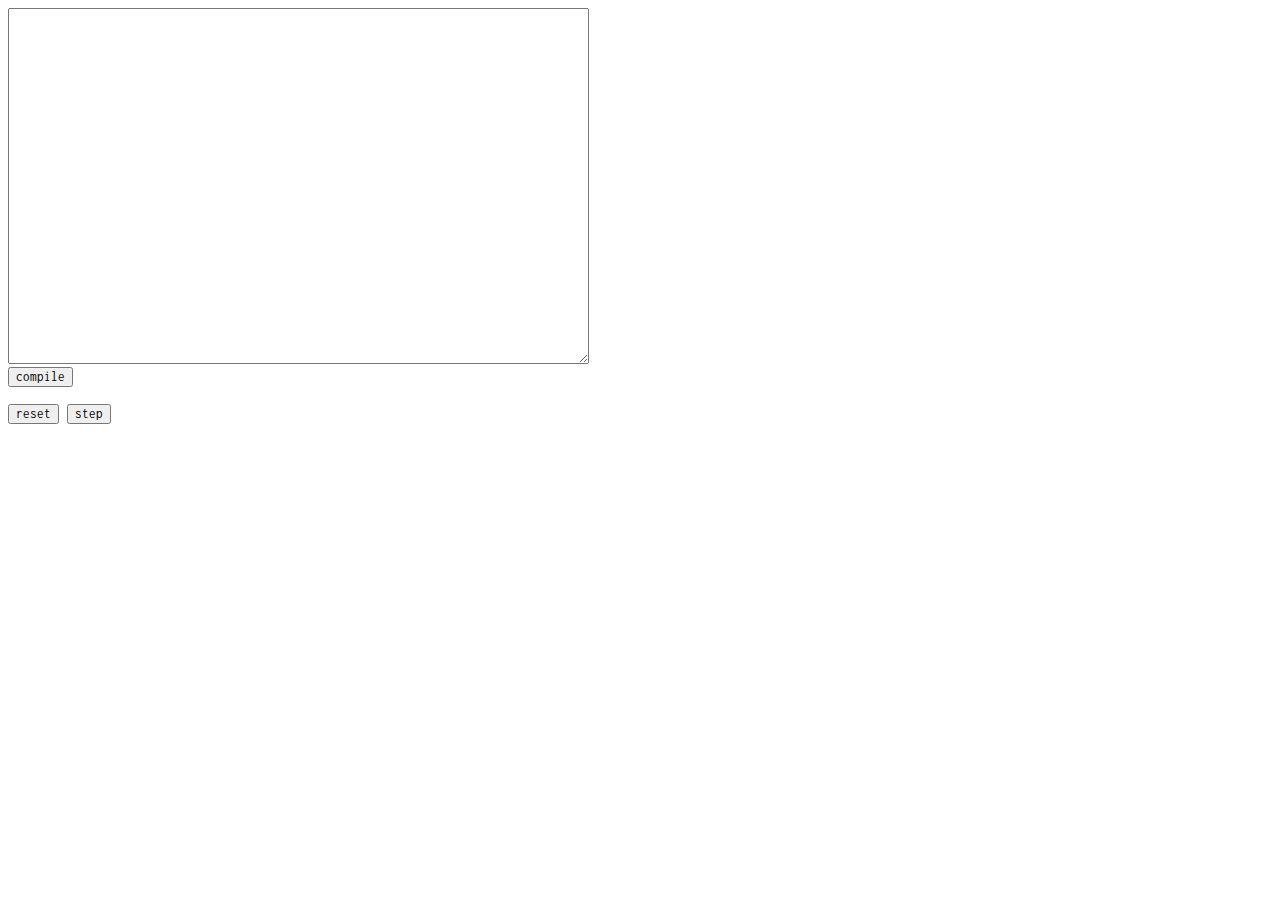
==== index.html @ ed557329 "add" ====
<!DOCTYPE html>
<html lang="en">
  <head>
    <meta charset="utf-8" />
    <meta name="viewport" content="width=device-width, initial-scale=1" />
    <link rel="stylesheet" href="/style.css" />
    <link rel="preconnect" href="https://fonts.googleapis.com">
    <link rel="preconnect" href="https://fonts.gstatic.com" crossorigin>
    <link href="https://fonts.googleapis.com/css2?family=Inconsolata:wdth,wght@100,400&display=swap" rel="stylesheet">

    <title>x86-inf vm</title>
    <script type="module" src="constant.js" defer></script>
    <script type="module" src="compiler.js" defer></script>
    <script type="module" src="vm.js" defer></script>
    <script type="module" src="main.js" defer></script>
  </head>
  <body>
    <div id="assembly-area">
      <textarea id="editor" cols="80" rows="25"></textarea>
      <br />
      <button id="compile">compile</button>
      <div id="log"></div>
    </div>
    <div id="vm-area">
      <div id="disassembly"></div>
      <div id="registers"></div>
      <div id="memory"></div>
      <div id="stack"></div>
      <div id="control">
        <button id="reset">reset</button>
        <button id="step">step</button>
      </div>
    </div>
  </body>
</html>
---- style.css ----
*
{
  font-family: 'Inconsolata', monospace;
}

#assembly-area > *
{
  white-space: pre-line;
}

#disassembly, #registers, #memory, #stack
{
  white-space: pre-line;
  display: inline-block;
}
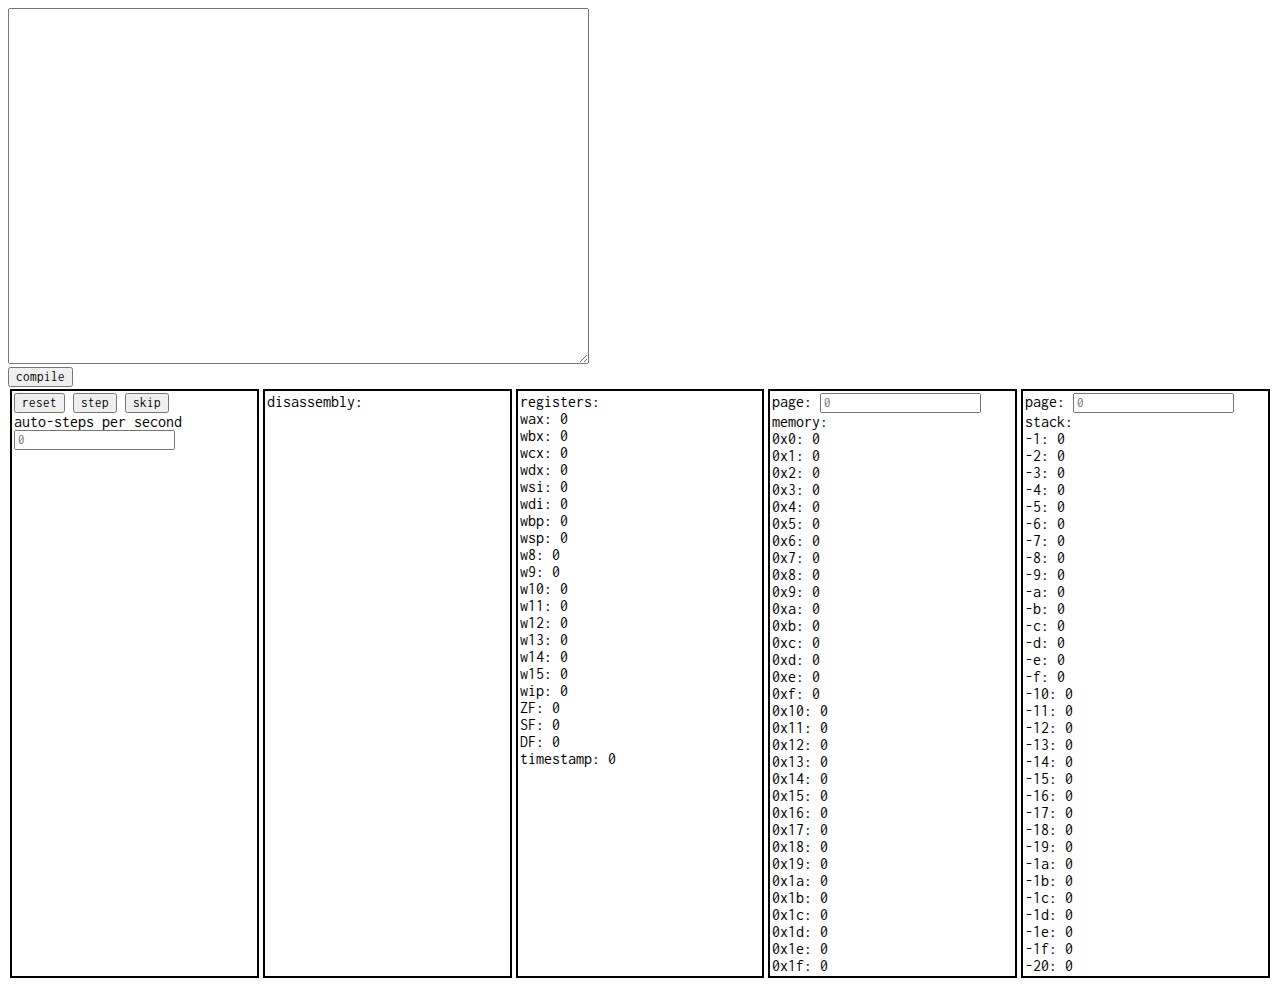
==== commit d7bc5c0b: "more adding ig" ====
--- a/index.html
+++ b/index.html
@@ -22,13 +22,41 @@
       <div id="log"></div>
     </div>
     <div id="vm-area">
-      <div id="disassembly"></div>
-      <div id="registers"></div>
-      <div id="memory"></div>
-      <div id="stack"></div>
-      <div id="control">
+      <div class="vmc" id="control">
         <button id="reset">reset</button>
         <button id="step">step</button>
+        <button id="skip">skip</button>
+        <br />
+        <span>auto-steps per second</span>
+        <input id="auto-step" type="number" min="0" placeholder="0" step="0.001">
+        <br />
+        <span id="vm-log"></span>
+      </div>
+      <div class="vmc">
+        <span>disassembly:</span>
+        <br />
+        <span class="raw" id="disassembly"></span>
+      </div>
+      <div class="vmc">
+        <span>registers:</span>
+        <br />
+        <span class="raw" id="registers"></span>
+      </div>
+      <div class="vmc">
+        <span>page:</span>
+        <input id="memory-page" type="number" min="0" placeholder="0">
+        <br />
+        <span>memory:</span>
+        <br />
+        <span class="raw" id="memory"></span>
+      </div>
+      <div class="vmc">
+        <span>page:</span>
+        <input id="stack-page" type="number" min="0" placeholder="0">
+        <br />
+        <span>stack:</span>
+        <br />
+        <span class="raw" id="stack"></span>
       </div>
     </div>
   </body>
--- a/style.css
+++ b/style.css
@@ -8,8 +8,21 @@
   white-space: pre-line;
 }
 
-#disassembly, #registers, #memory, #stack
+.vmc
+{
+  display: inline-block;
+  width: calc(20% - 4px);
+  border: 2px solid black;
+  margin: 2px;
+  padding: 2px;
+}
+
+.raw
 {
   white-space: pre-line;
-  display: inline-block;
+}
+
+#vm-area
+{
+  display: flex;
 }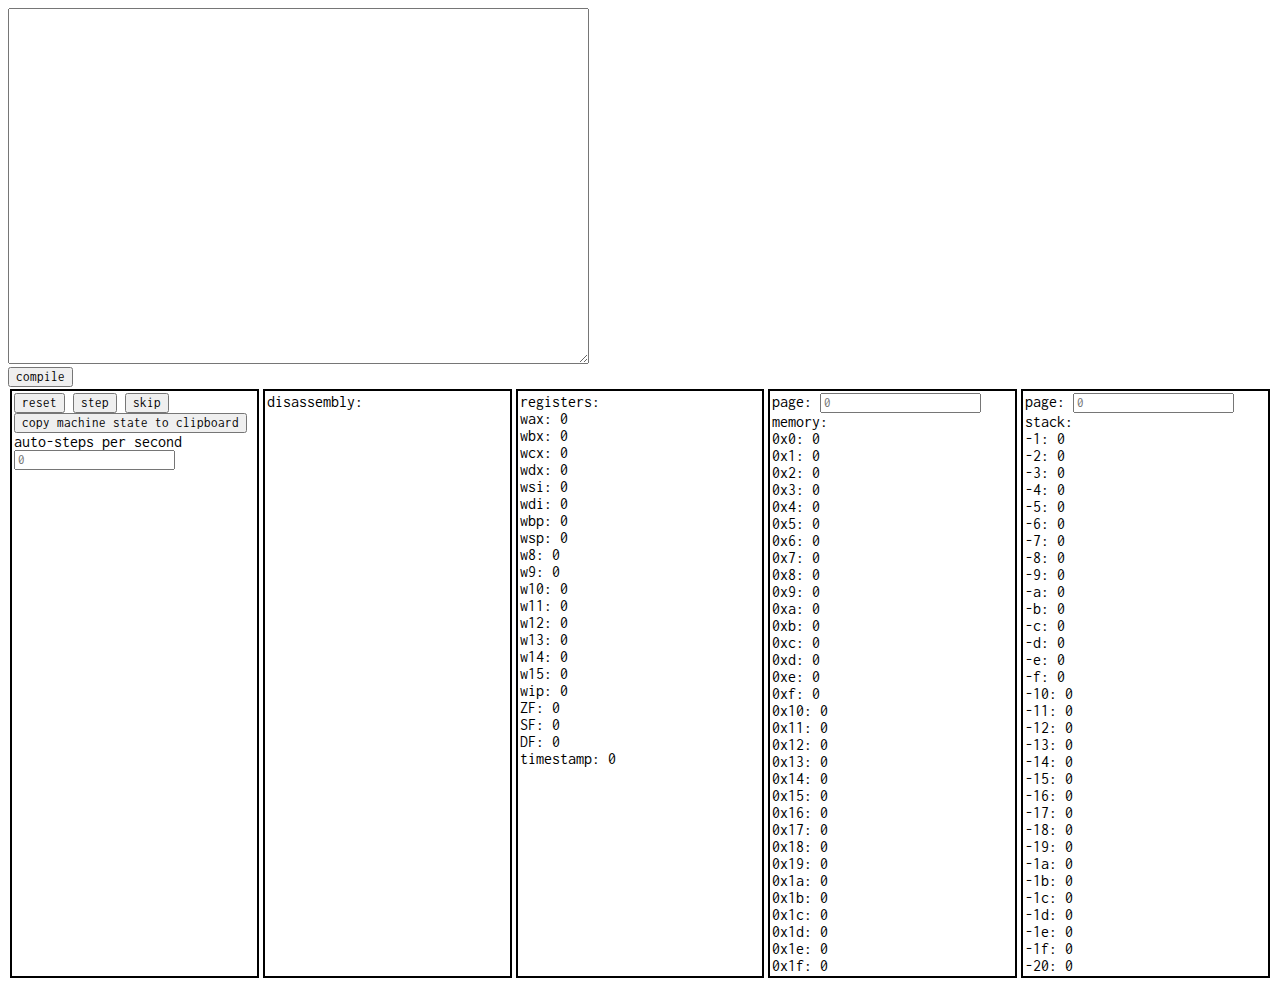
==== commit 2c14aeb5: "added dumping and fixed css" ====
--- a/index.html
+++ b/index.html
@@ -3,7 +3,7 @@
   <head>
     <meta charset="utf-8" />
     <meta name="viewport" content="width=device-width, initial-scale=1" />
-    <link rel="stylesheet" href="/style.css" />
+    <link rel="stylesheet" href="style.css" />
     <link rel="preconnect" href="https://fonts.googleapis.com">
     <link rel="preconnect" href="https://fonts.gstatic.com" crossorigin>
     <link href="https://fonts.googleapis.com/css2?family=Inconsolata:wdth,wght@100,400&display=swap" rel="stylesheet">
@@ -26,6 +26,8 @@
         <button id="reset">reset</button>
         <button id="step">step</button>
         <button id="skip">skip</button>
+        <br />
+        <button id="dump">copy machine state to clipboard</button>
         <br />
         <span>auto-steps per second</span>
         <input id="auto-step" type="number" min="0" placeholder="0" step="0.001">
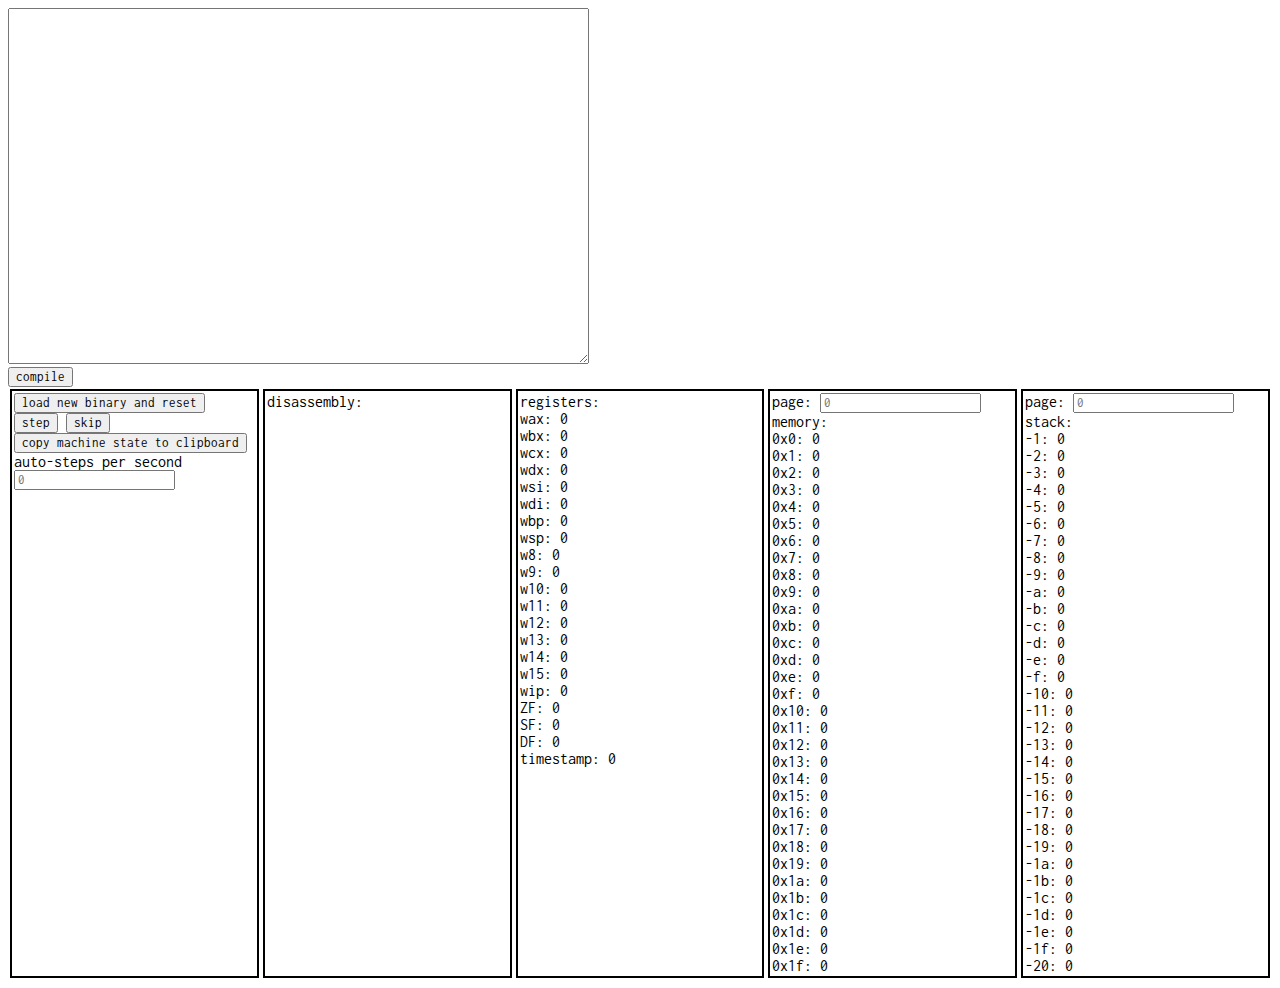
==== commit 901af7a8: "forgor" ====
--- a/index.html
+++ b/index.html
@@ -23,7 +23,8 @@
     </div>
     <div id="vm-area">
       <div class="vmc" id="control">
-        <button id="reset">reset</button>
+        <button id="reset">load new binary and reset</button>
+        <br />
         <button id="step">step</button>
         <button id="skip">skip</button>
         <br />
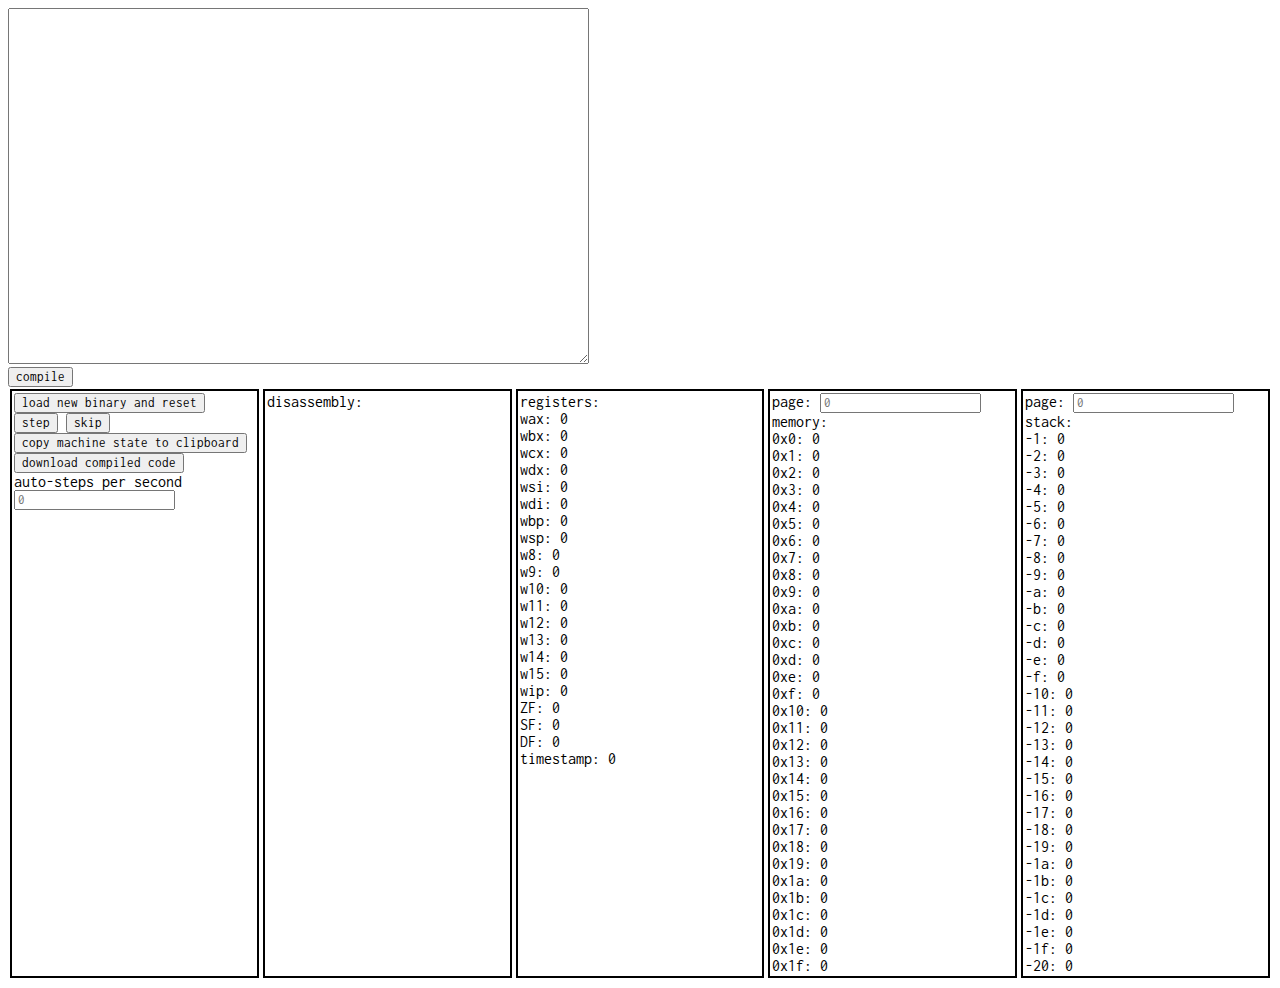
==== commit 3dd3c8ec: "standardized instruction encoding and added a way to download compiled code" ====
--- a/index.html
+++ b/index.html
@@ -29,6 +29,8 @@
         <button id="skip">skip</button>
         <br />
         <button id="dump">copy machine state to clipboard</button>
+        <br />
+        <button id="rom">download compiled code</button>
         <br />
         <span>auto-steps per second</span>
         <input id="auto-step" type="number" min="0" placeholder="0" step="0.001">
